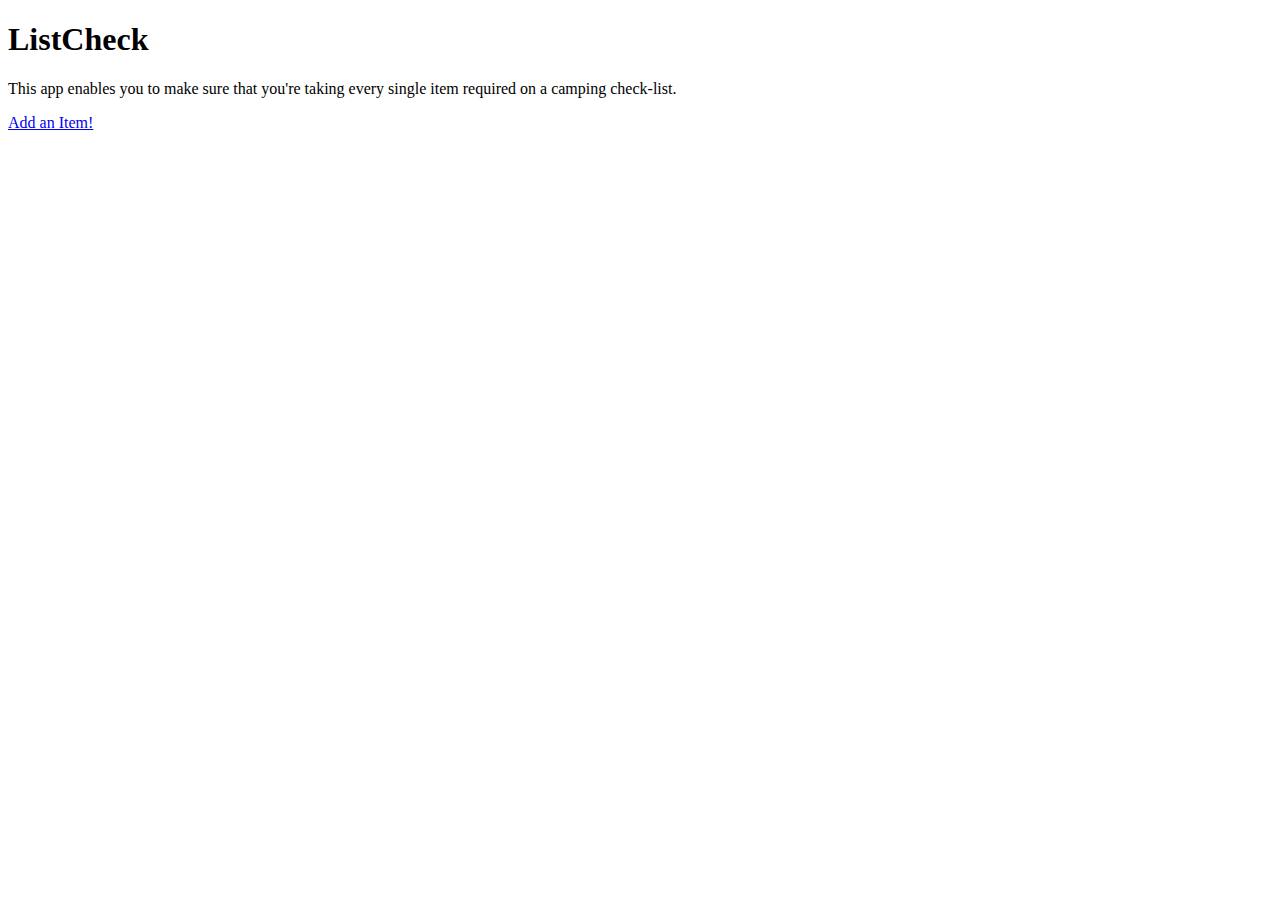
==== index.html @ 9d000f9b "Added index script." ====
<!DOCTYPE HTML>
<html lang="en-US">
<head>
	<meta charset="UTF-8" />
	<meta http-equiv="Content-Type" content="text/html" />
	<meta name="keywords" content="camping list, camping checklist, checklist app" />
	<meta name="description" content="This app enables you to make sure that you're taking every single item required on a camping check-list" />
	<meta name="robots" content="INDEX, FOLLOW" />
	<title>Launch Page</title>
</head>
<body>
	<header>
		<h1>ListCheck</h1>
		<p>This app enables you to make sure that you're taking every single item required on a camping check-list.</p>
	</header>
	<a href="additem.html">Add an Item!</a>
</body>
</html>
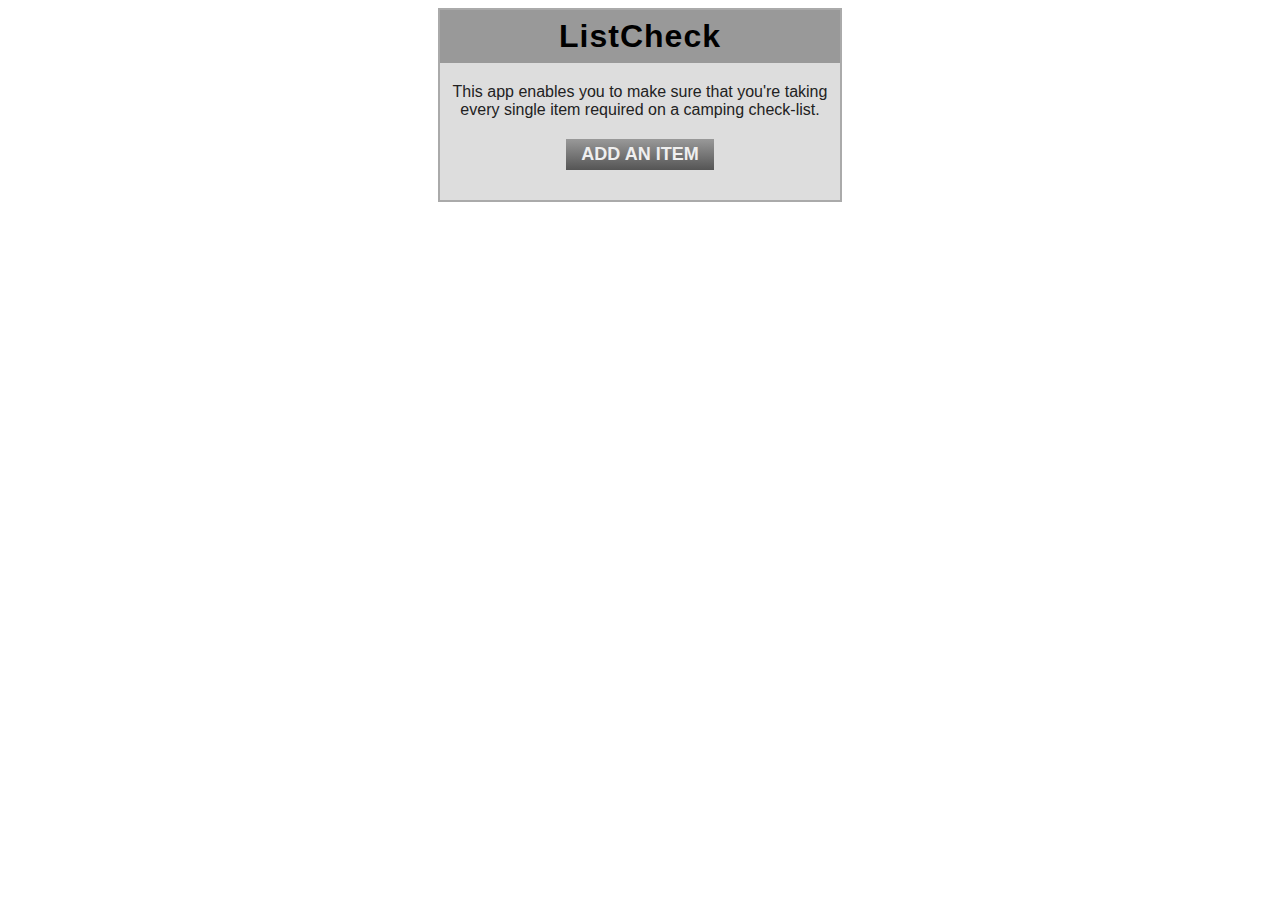
==== commit af3343be: "Added all new corrections to project." ====
--- a/index.html
+++ b/index.html
@@ -7,12 +7,51 @@
 	<meta name="description" content="This app enables you to make sure that you're taking every single item required on a camping check-list" />
 	<meta name="robots" content="INDEX, FOLLOW" />
 	<title>Launch Page</title>
+	<style type="text/css">
+		.box {
+			width:400px;
+			margin:auto;
+			font-family:Arial;
+			border:2px solid #AAA;
+			background:#DDD;
+			color:#222;
+			padding-bottom:20px;
+		}
+		
+		.box h1 {
+			margin:0;
+			padding:8px 0;
+			background:#999;
+			color:#000;
+			letter-spacing:1px;
+		}
+		.box p, .box a {
+			margin:20px 10px;
+		}
+		.box input[type=button] {
+			padding:5px 15px;
+			font-weight:bold;
+			font-size:18px;
+			margin-bottom:10px;
+			background:#555;
+			color:#efefef;
+			background:-webkit-linear-gradient(top, #999, #555);
+			background:-moz-linear-gradient(top, #999, #555);
+			border:none;
+			cursor:pointer;
+		}
+		.box input[type=button]:active {
+			background:#777;
+			background:-webkit-linear-gradient(bottom, #999, #555);
+			background:-moz-linear-gradient(bottom, #999, #555);
+		}
+	</style>
 </head>
 <body>
-	<header>
+	<div class="box" align="center">
 		<h1>ListCheck</h1>
 		<p>This app enables you to make sure that you're taking every single item required on a camping check-list.</p>
-	</header>
-	<a href="additem.html">Add an Item!</a>
+		<input type="button" value="ADD AN ITEM" onClick="window.location = 'additem.html';"/>
+	</div>
 </body>
 </html>